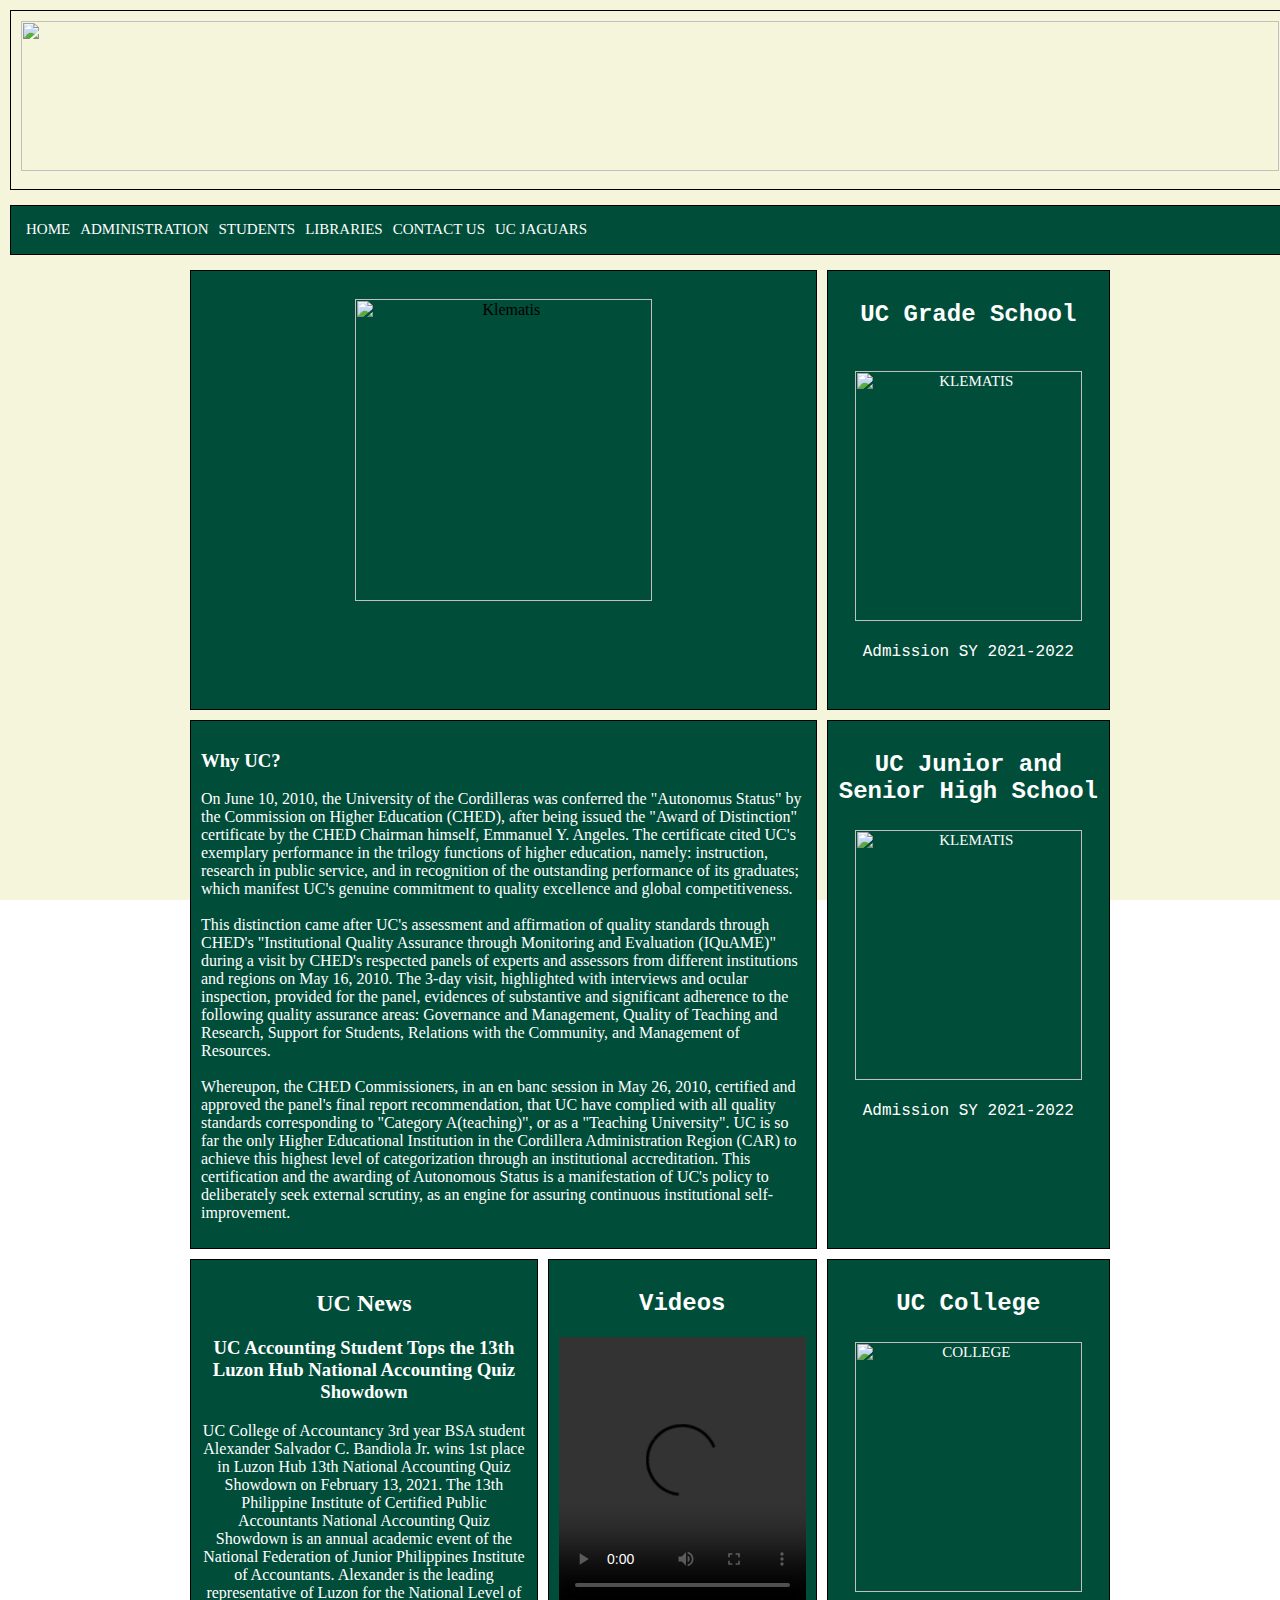
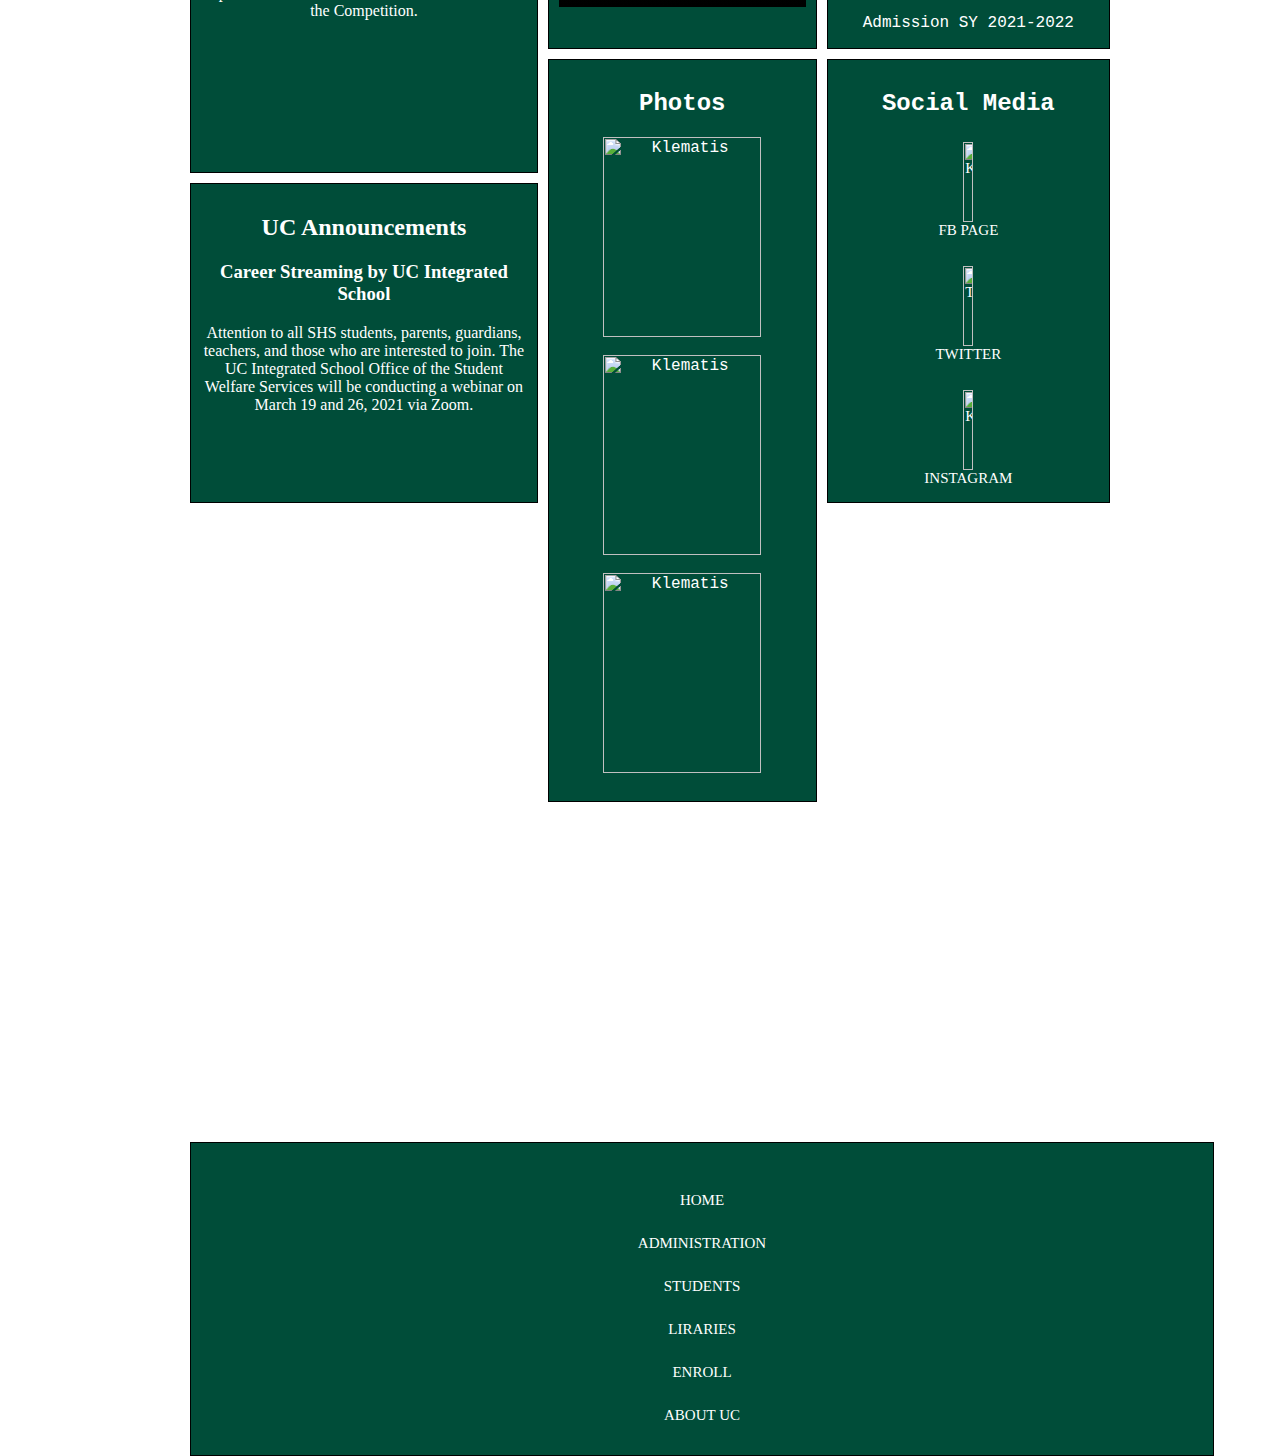
==== index.html @ 86cd33c3 "Add files via upload" ====
<html>
<head> 
<title>University of the Cordilleras</title>
<meta charset="utf-8">
<meta name="viewport" content="width=device-width, initial-scale=1">
<link rel="stylesheet" type="text/css" href="UC.css">

</head>

<body>
	<div class="container">
	<div class="header"><img src ="ucimg/ucbanner.png" width ="100%" height ="150px"></div>
	<div class ="nav">
<ul>
<li><a href ="index.html"> Home</a></li>
<li><a href ="page3.html"> Administration</a></li>
<li><a href ="page2.html"> Students</a></li>
<li><a href ="page4.html"> Libraries</a></li>
<li><a href ="page5.html"> Contact Us</a></li>
<li><a href ="page6.html"> UC Jaguars</a></li>
</ul>
</div>
	<div class="content"><center><br><img src="ucimg/yesUC.jpg" width="70%" height="85%" alt="Klematis"></center></div>
	<div id="sidecontent1"><center><h2>UC Grade School</h2><br><a href ="#"><img src="ucimg/elemen.jpg" width="95%" height="250px" alt="Klematis"><br><br></a>Admission SY 2021-2022</center></div>
	<div id="sidecontent2"><center><h2>UC Junior and Senior High School</h2><a href ="#"><img src="ucimg/junior.png" width="95%" height="250px" alt="Klematis"><br><br></a>Admission SY 2021-2022</center></div>
	<div id="news"><center><h2>UC News</h2>
	<p><h3>UC Accounting Student Tops the 13th Luzon Hub National Accounting Quiz Showdown</h3>
	UC College of Accountancy 3rd year BSA student Alexander Salvador C. Bandiola Jr. wins 1st place in Luzon Hub 13th National Accounting Quiz Showdown on February 13, 2021.

The 13th Philippine Institute of Certified Public Accountants National Accounting Quiz Showdown is an annual academic event of the National Federation of Junior Philippines Institute of Accountants.

Alexander is the leading representative of Luzon for the National Level of the Competition.</center></div>
	<div id="video"><center><h2>Videos</h2></center><video width="100%" height="270px" controls> <source src="UCVid.mp4" type="video/mp4"></video></div>
	<div id="why"><h3>Why UC?</h3><p>On June 10, 2010, the University of the Cordilleras was conferred the "Autonomus Status" by the Commission on Higher Education (CHED), after being issued the "Award of Distinction" certificate by the CHED Chairman himself, 
Emmanuel Y. Angeles. The certificate cited UC's exemplary performance in the trilogy functions of higher education, namely: instruction, research in public service, and in recognition of the outstanding performance of its graduates; which manifest
 UC's genuine commitment to quality excellence and global competitiveness.
<br><br>

This distinction came after UC's assessment and affirmation of quality standards through CHED's "Institutional Quality Assurance through Monitoring and Evaluation (IQuAME)" during a visit by CHED's respected panels of experts and assessors from 
different institutions and regions on May 16, 2010. The 3-day visit, highlighted with interviews and ocular inspection, provided for the panel, evidences of substantive and significant adherence to the following quality assurance areas: Governance 
and Management, Quality of Teaching and Research, Support for Students, Relations with the Community, and Management of Resources.
<br><br>

 Whereupon, the CHED Commissioners, in an en banc session in May 26, 2010, certified and approved the panel's final 
report recommendation, that UC have complied with all quality standards corresponding to "Category A(teaching)", or as a "Teaching University". UC is so far the only Higher Educational Institution in the Cordillera Administration Region (CAR) to 
achieve this highest level of categorization through an institutional accreditation. This certification and the awarding of Autonomous Status is a manifestation of UC's policy to deliberately seek external scrutiny, as an engine for assuring continuous 
institutional self-improvement.</center></div>
	<div id="announce"><center><h2>UC Announcements</h2>
	<p><h3>Career Streaming by UC Integrated School</h3>
	Attention to all SHS students, parents, guardians, teachers, and those who are interested to join. 
	The UC Integrated School Office of the Student Welfare Services will be conducting a webinar on March 19 and 26, 2021 via Zoom.</center></div>
	<div id="cale"><center><h2>Photos</h2></center>
	<center>
	<img src="ucimg/black-is-the-new-green.jpg" width="80%" height="200px" alt="Klematis"><br><br>
	<img src="ucimg/3.jpg" width="80%" height="200px" alt="Klematis"><br><br>
	<img src="ucimg/4.jpg" width="80%" height="200px" alt="Klematis"><br><br>
	</center>
	</div>
	<div id="sidecontent3"><center><h2>UC College</h2><a href ="#"><img src="ucimg/college.jpg" width="95%" height="250px" alt="college"><br><br></a>Admission SY 2021-2022</center></div>
	<div id="sidecontent4"><center>
	<h2>Social Media</h2>
	<a href="https://www.facebook.com/UCjaguars" target="_blank">
	<img src="ucimg/ucfb.png" width="20%" height="80px" alt="Klematis"><br>FB Page<br><br></a>
	<a href="https://twitter.com/UCJaguars" target="_blank"><img src="ucimg/uctwitter.png" width="20%" height="80px" alt="twitter"><br>Twitter<br><br></a>
	<a href="https://www.instagram.com/explore/locations/8513911/university-of-the-cordilleras/" target="_blank">
	<img src="ucimg/ucig.png" width="20%" height="80px" alt="Klematis"><br>Instagram</center></div></a>
	<div id="footer"><br>
<p><a href ="index.html"> Home</a></p>
<p><a href ="page3.html"> Administration</a></p>
<p><a href ="page2.html"> Students</a></p>
<p><a href ="page4.html"> Liraries</a></p>
<p><a href ="page5.html"> Enroll</a></p>
<p><a href ="#why"> About UC</a></p>
</div>
	</div>
</body>
</html>
---- UC.css ----
body{
		margin:0;
		}
		.container {
		width:100vw;
		height:100vh;
		font-family:Century Gothic;
		background-color:#F5F5DC;

		display: grid;
		
		grid-template-clumns: 1fr 1fr 1fr;
		grid-template-rows: 50px 1fr 1fr 100px;
		gap:10px;
		padding:10px;
		box-sizing:border-box;
		
		
		
		}
		
		
		* {
		box-sizing: border-box;
		}






		
		.container div{
		padding:10px;
		border:1px solid #000000;
		
		}
		
		
		
		.header{ 
		grid-column-start: 1;
		grid-column-end: 4;
		grid-row-start: 1;
		grid-row-end: span 4;

		
		}
		
		
		
			.nav{
			width:100vw;
			background-color:#004d39;
			margin:auto;
			overflow:auto;
			height:50px;

			}
			
			
			
			ul{
			margin:0;
			padding:0;
			list-style:none;
			}
			
			
			li{
			float:left;
			}
			
			a:link{
			color:white;
			text-decoration:none;
			display:block;
			text-align:center;
			padding:5px;
			text-transform:uppercase;
			font-size:15px;
			font-family:Century Gothic;
			}
			
			
			a:hover {
			background-color:white;
			}
			
			
			
			
			
			
		.nav {
		grid-column-start: 1;
		grid-column-end: 4;
		grid-row-start: 3;
		grid-row-end: span 21;

		}

		
		.content {
		grid-row-start: 12;
		grid-row-end: span 45;
		grid-column-start: 1;
		grid-column-end: 3;
		background-color: #004d39;
		margin-left:180px;
		float:left;
		
		


		}
		
		
		
		#why {
		grid-row-start: 57;
		grid-row-end: span 40;
		grid-column-start: 1;
		grid-column-end: 3;
		background-color:#004d39;
		color:white;
		margin-left:180px;
		float:left;

		}
		
		
		
		#sidecontent1 {
		grid-row-start: 12;
		grid-row-end: span 45;
		grid-column-start: 3;
		grid-column-end: 4;
		background-color: #004d39;
		margin-right:180px;
		font-family:Courier new;
		color:white;
		position:relative;

		
		}
		
		
		
		#sidecontent2 {
		grid-row-start: 57;
		grid-row-end: span 40;
		grid-column-start: 3;
		grid-column-end: 4;
		background-color: #004d39;
		margin-right:180px;
		font-family:Courier new;
		color:white;
		position:relative;

		}
		
		
		
		#news {
		grid-row-start: 97;
		grid-row-end: span 50;
		grid-column-start: 1;
		grid-column-end: 2;
		background-color: #004d39;
		margin-left:180px;
		color:white;
		}
		
		
		
		#video {
		grid-row-start: 97;
		grid-row-end: span 40;
		grid-column-start: 2;
		grid-column-end: 3;
		background-color: #004d39;
		font-family:Courier new;
		color:white;
		}
		
		
		
		#announce {
		grid-row-start: 147;
		grid-row-end: span 33;
		grid-column-start: 1;
		grid-column-end: 2;
		background-color: #004d39;
		margin-left:180px;
		color:white;
		}
		
		
		
		#cale {
		grid-row-start: 137;
		grid-row-end: span 60;
		grid-column-start: 2;
		grid-column-end: 3;
		background-color: #004d39;
		font-family:Courier new;
		color:white;
		
		}
		
		
		
		#sidecontent3 {
		grid-row-start: 97;
		grid-row-end: span 40;
		grid-column-start: 3;
		grid-column-end: 4;
		background-color: #004d39;
		margin-right:180px;
		font-family:Courier new;
		color:white;
		}
		
		
		
		#sidecontent4 {
		grid-row-start: 137;
		grid-row-end: span 43;
		grid-column-start: 3;
		grid-column-end: 4;
		background-color: #004d39;
		margin-right:180px;
		font-family:Courier new;
		color:white;
		}
		

		#footer {
		grid-row-start: 230;
		grid-row-end: span 20;
		grid-column-start: 1;
		grid-column-end: 4;
		background-color: #004d39;
		margin-left:180px;
		width:80vw;
		
		}
		
		.studentpage {
		grid-row-start: 12;
		grid-row-end: span 100;
		grid-column-start: 1;
		grid-column-end: 4;
		background-color: #004d39;
		margin-left:380px;
		margin-right:380px;
		}
		
		
		
		
		
		
		
		
		.Adminpage {
		grid-row-start: 12;
		grid-row-end: span 45;
		grid-column-start: 1;
		grid-column-end: 4;
		background-color: #004d39;
		margin-left:380px;
		margin-right:380px;
		float:left;
		

		}
		
		
		
		#admin {
		grid-row-start: 57;
		grid-row-end: span 85;
		grid-column-start: 1;
		grid-column-end: 4;
		background-color:#004d39;
		color:white;
		margin-left:380px;
		margin-right:380px;
		float:left;
		}
		
		
		
		
		
		
		
		.Librarypage {
		grid-row-start: 12;
		grid-row-end: span 45;
		grid-column-start: 1;
		grid-column-end: 4;
		background-color: #004d39;
		margin-left:380px;
		margin-right:380px;
		

		}
		
		
		
		#lib {
		grid-row-start: 57;
		grid-row-end: span 85;
		grid-column-start: 1;
		grid-column-end: 4;
		background-color:#004d39;
		color:white;
		margin-left:380px;
		margin-right:380px;

		}
		


		input[type=text], select, textarea {
		width: 100%;
		padding: 12px;
		border: 1px solid black;
		margin-top: 6px;
		margin-bottom: 16px;
		resize: vertical;
		height:60px;

		}

		input[type=submit] {
		background-color: #004d39;
		color: white;
		padding: 12px 20px;
		border: none;
		cursor: pointer;
		}

		input[type=submit]:hover {
		background-color: #45a049;
  
		}
		


		.navcontact {
		list-style-type: none;
		margin-top: 10;
		padding-top: 10;
		padding-left:10;
		background-color:#004d39;
		height:50px;
		font-size:35px;
}


		.navvcontactt {
		display: inline;

  
}


		.containerr {
		border-radius: 5px;
		background-color: #F5F5DC;
		padding: 10px;
  
  
}


		.column {
		float: left;
		width: 50%;
		margin-top: 6px;
		padding: 20px;
		font-family:Century Gothic;
}


		.row:after {
		content: "";
		display: table;
		clear: both;
}


		.cnt{
		font-family:Century Gothic;
		}
	
	
	
	
	
	
	
	
	
	.columnn {
  float: left;
  width: 33.3%;
  margin-bottom: 16px;
  padding: 0 8px;
  font-family: Century Gothic;
}

.card {
  box-shadow: 0 4px 8px 0 rgba(0, 0, 0, 0.2);
  margin: 8px;
}

.about-section {
  padding: 50px;
  text-align: center;
  background-color: #474e5d;
  color: white;
}

.containerrrr {
  padding: 0 16px;
}

.containerrrr:after, .row::after {
  content: "";
  clear: both;
  display: table;
}

.title {
  color: grey;
}

.button {
  border: none;
  outline: 0;
  display: inline-block;
  padding: 8px;
  color: white;
  background-color: #000;
  text-align: center;
  cursor: pointer;
  width: 100%;
}

		.headerr {
		border-radius: 5px;
		background-color: #F5F5DC;
		padding: 20px;
  
  
}


		.navabout {
		list-style-type: none;
		margin-top: 10;
		padding-top: 8;
		padding-left:10;
		background-color:#004d39;
		height:50px;
		font-size:35px;
}


		.navaboutt {
		display: inline;

  
}


		
		
		
		
		
		
		
		
		
		
		
		
		
		
		#st {
		font-style:italic;
		color:yellow;
		}
		
		#students {
		color:white;
		font-size: 14px;
		}
		
			a:link {
		color: white;
		background-color: transparent;
		text-decoration: none;
		font-family:century gothic;
		font-size:15px;
		}
		
		
		a:visited {
		color: white;
		background-color: transparent;
		text-decoration: none;
		font-size:17px;
		}
		
		
		
		a:hover {
		color: yellow;
		background-color:#006600;
		text-decoration: underline;
		font-size:17px;
		
		}
		
		
		
		a:active {
		color: red;
		background-color: transparent;
		text-decoration: underline;
		font-size:17px;
		}
		
		
	
@media screen and (max-width:800px) {
  .nav, .header{
    width:100%; 
  }
}


@media screen and (max-width:1000px) {
  #content, #sidecontent1 {
    width:80%; 
  }
}


@media screen and (max-width:1000px) {
  #sidecontent2, #why{
    width:60%; 
  }
}
@media screen and (max-width:1000px) {
  #sidecontent3, #sidecontent4{
    width:60%; 
  }
}



@media screen and (max-width: 900px) {
  .Adminpage, #admin, .studentpage, .Librarypage, #lib {
    width: 40%;
    margin-top: 0;

		}
	}
}



@media screen and (max-width: 600px) {
  .column, input[type=submit] {
    width: 100%;
    margin-top: 0;

		}
	}
}



@media screen and (max-width: 650px) {
  .columnn {
    width: 100%;
    display: block;
  }
}
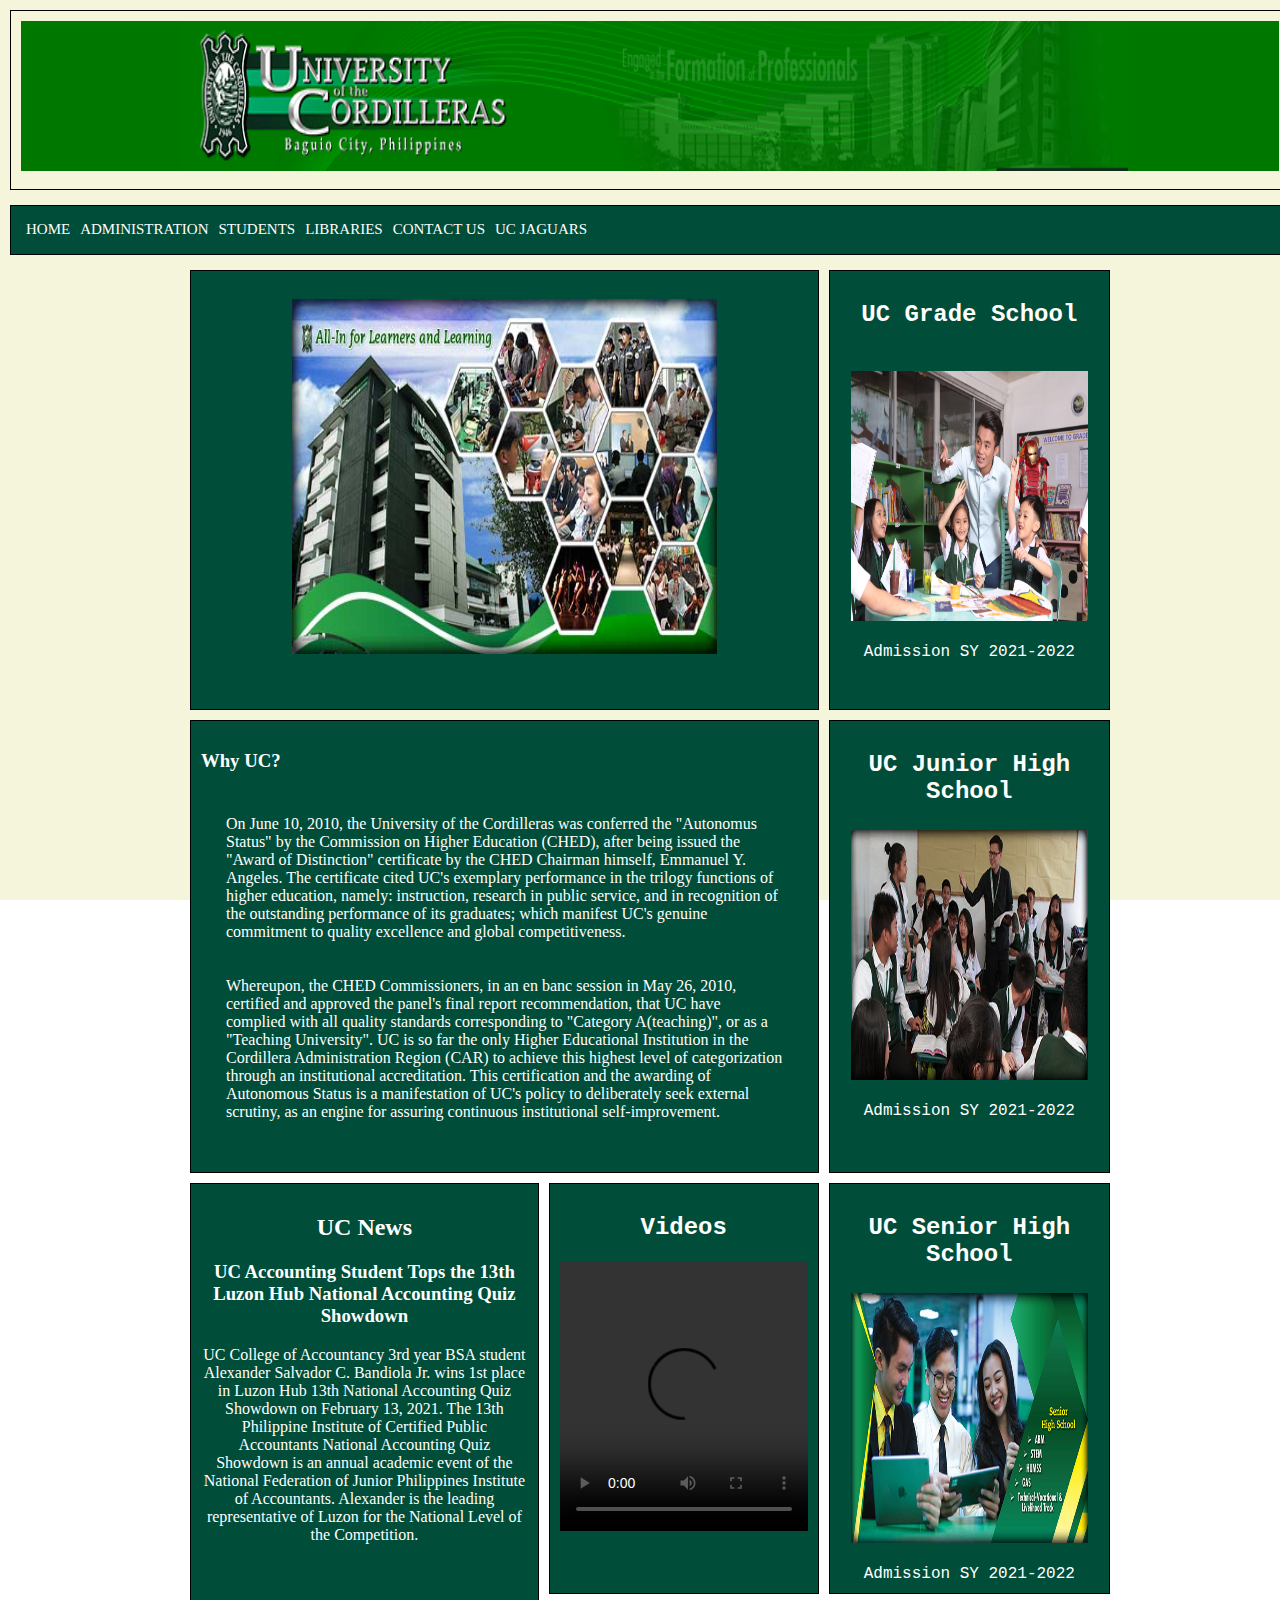
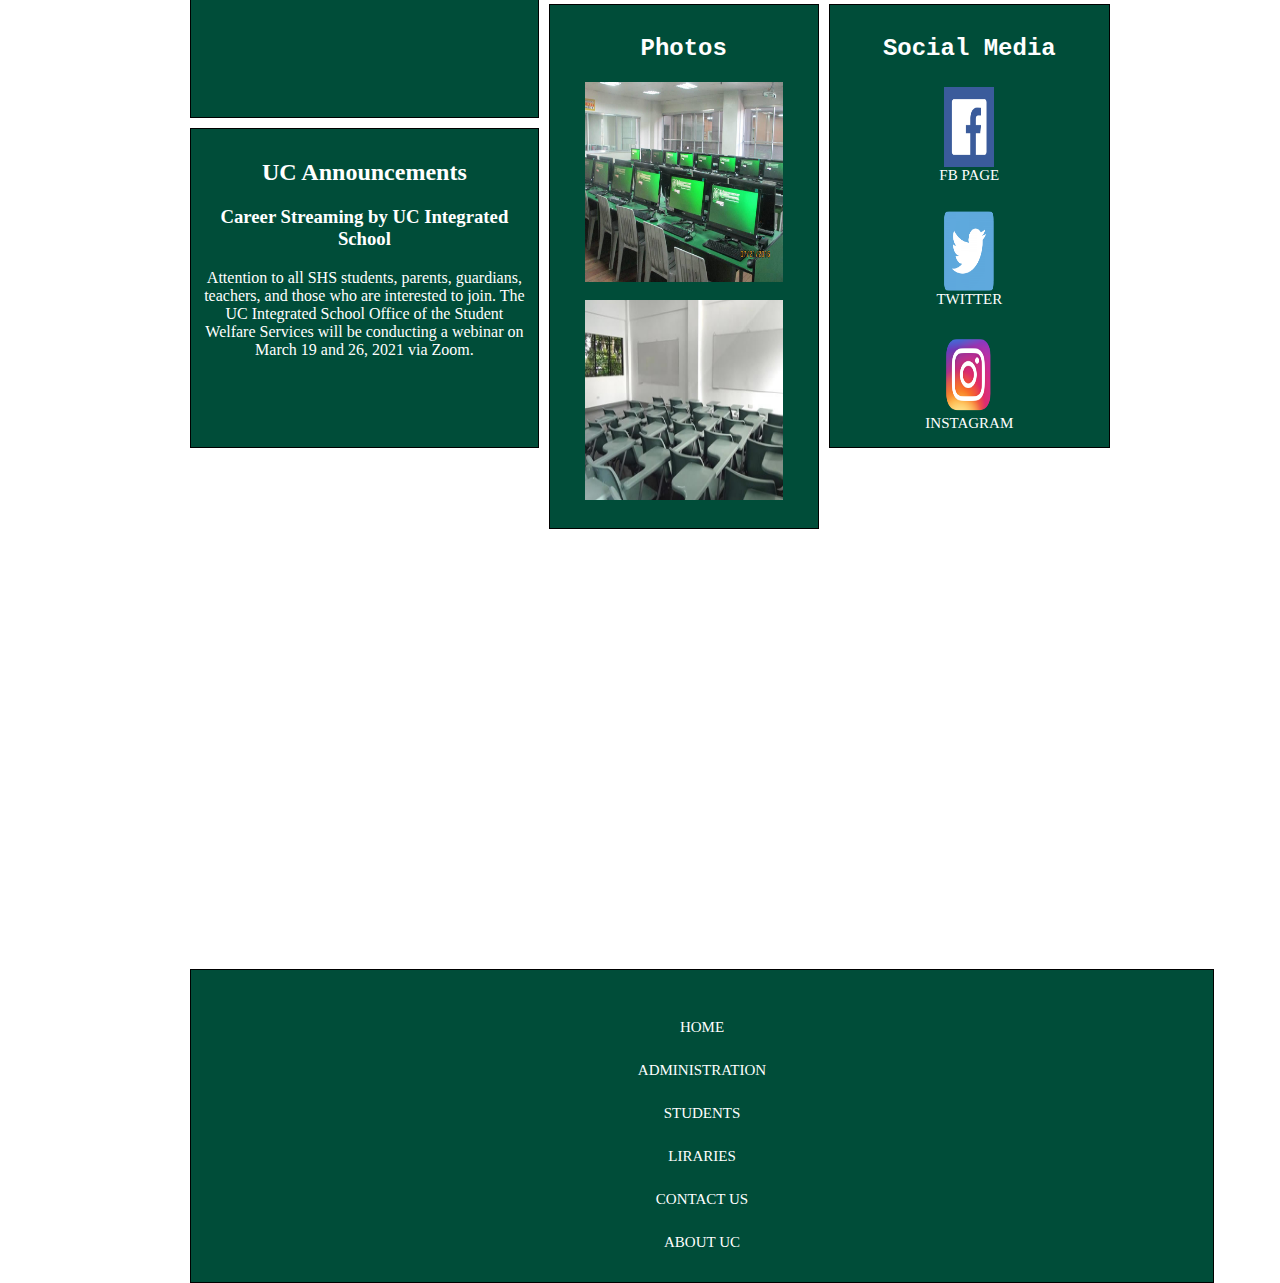
==== commit 1fc9b5ae: "Add files via upload" ====
--- a/index.html
+++ b/index.html
@@ -22,7 +22,7 @@
 </div>
 	<div class="content"><center><br><img src="ucimg/yesUC.jpg" width="70%" height="85%" alt="Klematis"></center></div>
 	<div id="sidecontent1"><center><h2>UC Grade School</h2><br><a href ="#"><img src="ucimg/elemen.jpg" width="95%" height="250px" alt="Klematis"><br><br></a>Admission SY 2021-2022</center></div>
-	<div id="sidecontent2"><center><h2>UC Junior and Senior High School</h2><a href ="#"><img src="ucimg/junior.png" width="95%" height="250px" alt="Klematis"><br><br></a>Admission SY 2021-2022</center></div>
+	<div id="sidecontent2"><center><h2>UC Junior High School</h2><a href ="#"><img src="ucimg/junior.png" width="95%" height="250px" alt="Klematis"><br><br></a>Admission SY 2021-2022</center></div>
 	<div id="news"><center><h2>UC News</h2>
 	<p><h3>UC Accounting Student Tops the 13th Luzon Hub National Accounting Quiz Showdown</h3>
 	UC College of Accountancy 3rd year BSA student Alexander Salvador C. Bandiola Jr. wins 1st place in Luzon Hub 13th National Accounting Quiz Showdown on February 13, 2021.
@@ -31,32 +31,29 @@
 
 Alexander is the leading representative of Luzon for the National Level of the Competition.</center></div>
 	<div id="video"><center><h2>Videos</h2></center><video width="100%" height="270px" controls> <source src="UCVid.mp4" type="video/mp4"></video></div>
-	<div id="why"><h3>Why UC?</h3><p>On June 10, 2010, the University of the Cordilleras was conferred the "Autonomus Status" by the Commission on Higher Education (CHED), after being issued the "Award of Distinction" certificate by the CHED Chairman himself, 
+	<div id="why"><h3>Why UC?</h3><p id="whyuc">On June 10, 2010, the University of the Cordilleras was conferred the "Autonomus Status" by the Commission on Higher Education (CHED), after being issued the "Award of Distinction" certificate by the CHED Chairman himself, 
 Emmanuel Y. Angeles. The certificate cited UC's exemplary performance in the trilogy functions of higher education, namely: instruction, research in public service, and in recognition of the outstanding performance of its graduates; which manifest
  UC's genuine commitment to quality excellence and global competitiveness.
 <br><br>
 
-This distinction came after UC's assessment and affirmation of quality standards through CHED's "Institutional Quality Assurance through Monitoring and Evaluation (IQuAME)" during a visit by CHED's respected panels of experts and assessors from 
-different institutions and regions on May 16, 2010. The 3-day visit, highlighted with interviews and ocular inspection, provided for the panel, evidences of substantive and significant adherence to the following quality assurance areas: Governance 
-and Management, Quality of Teaching and Research, Support for Students, Relations with the Community, and Management of Resources.
-<br><br>
+
+<br>
 
  Whereupon, the CHED Commissioners, in an en banc session in May 26, 2010, certified and approved the panel's final 
 report recommendation, that UC have complied with all quality standards corresponding to "Category A(teaching)", or as a "Teaching University". UC is so far the only Higher Educational Institution in the Cordillera Administration Region (CAR) to 
 achieve this highest level of categorization through an institutional accreditation. This certification and the awarding of Autonomous Status is a manifestation of UC's policy to deliberately seek external scrutiny, as an engine for assuring continuous 
-institutional self-improvement.</center></div>
+institutional self-improvement.</center></p></div>
 	<div id="announce"><center><h2>UC Announcements</h2>
 	<p><h3>Career Streaming by UC Integrated School</h3>
 	Attention to all SHS students, parents, guardians, teachers, and those who are interested to join. 
 	The UC Integrated School Office of the Student Welfare Services will be conducting a webinar on March 19 and 26, 2021 via Zoom.</center></div>
 	<div id="cale"><center><h2>Photos</h2></center>
 	<center>
-	<img src="ucimg/black-is-the-new-green.jpg" width="80%" height="200px" alt="Klematis"><br><br>
 	<img src="ucimg/3.jpg" width="80%" height="200px" alt="Klematis"><br><br>
 	<img src="ucimg/4.jpg" width="80%" height="200px" alt="Klematis"><br><br>
 	</center>
 	</div>
-	<div id="sidecontent3"><center><h2>UC College</h2><a href ="#"><img src="ucimg/college.jpg" width="95%" height="250px" alt="college"><br><br></a>Admission SY 2021-2022</center></div>
+	<div id="sidecontent3"><center><h2>UC Senior High School</h2><a href ="#"><img src="ucimg/ucsenhigh.jpg" width="95%" height="250px" alt="college"><br><br></a>Admission SY 2021-2022</center></div>
 	<div id="sidecontent4"><center>
 	<h2>Social Media</h2>
 	<a href="https://www.facebook.com/UCjaguars" target="_blank">
@@ -69,7 +66,7 @@
 <p><a href ="page3.html"> Administration</a></p>
 <p><a href ="page2.html"> Students</a></p>
 <p><a href ="page4.html"> Liraries</a></p>
-<p><a href ="page5.html"> Enroll</a></p>
+<p><a href ="page5.html"> Contact Us</a></p>
 <p><a href ="#why"> About UC</a></p>
 </div>
 	</div>
--- a/UC.css
+++ b/UC.css
@@ -109,6 +109,7 @@
 		background-color: #004d39;
 		margin-left:180px;
 		float:left;
+
 		
 		
 
@@ -126,7 +127,14 @@
 		color:white;
 		margin-left:180px;
 		float:left;
-
+	
+
+		}
+		
+		
+		
+		#whyuc{
+		padding:25;
 		}
 		
 		
@@ -200,7 +208,7 @@
 		
 		#cale {
 		grid-row-start: 137;
-		grid-row-end: span 60;
+		grid-row-end: span 50;
 		grid-column-start: 2;
 		grid-column-end: 3;
 		background-color: #004d39;
@@ -255,6 +263,7 @@
 		background-color: #004d39;
 		margin-left:380px;
 		margin-right:380px;
+		padding:55;
 		}
 		
 		
@@ -273,6 +282,7 @@
 		margin-left:380px;
 		margin-right:380px;
 		float:left;
+
 		
 
 		}
@@ -289,6 +299,9 @@
 		margin-left:380px;
 		margin-right:380px;
 		float:left;
+		padding:55;
+		
+		
 		}
 		
 		
@@ -320,6 +333,7 @@
 		color:white;
 		margin-left:380px;
 		margin-right:380px;
+		padding:55;
 
 		}
 		
@@ -500,7 +514,8 @@
 		
 		#students {
 		color:white;
-		font-size: 14px;
+		font-size: 15px;
+
 		}
 		
 			a:link {
@@ -540,37 +555,41 @@
 		
 		
 	
-@media screen and (max-width:800px) {
+@media screen and (max-width:1000px) {
   .nav, .header{
     width:100%; 
   }
 }
 
 
-@media screen and (max-width:1000px) {
+@media screen and (max-width:1100px) {
   #content, #sidecontent1 {
-    width:80%; 
+    width:80%;
+
   }
 }
 
 
-@media screen and (max-width:1000px) {
+@media screen and (max-width:1100px) {
   #sidecontent2, #why{
-    width:60%; 
+    width:65%; 
+
   }
 }
 @media screen and (max-width:1000px) {
   #sidecontent3, #sidecontent4{
-    width:60%; 
+    width:65%; 
   }
 }
 
 
 
-@media screen and (max-width: 900px) {
+@media screen and (max-width: 1000px) {
   .Adminpage, #admin, .studentpage, .Librarypage, #lib {
-    width: 40%;
+    width: 45%;
     margin-top: 0;
+	float:center;
+
 
 		}
 	}
@@ -578,7 +597,7 @@
 
 
 
-@media screen and (max-width: 600px) {
+@media screen and (max-width: 1000px) {
   .column, input[type=submit] {
     width: 100%;
     margin-top: 0;
@@ -589,7 +608,7 @@
 
 
 
-@media screen and (max-width: 650px) {
+@media screen and (max-width: 1050px) {
   .columnn {
     width: 100%;
     display: block;
